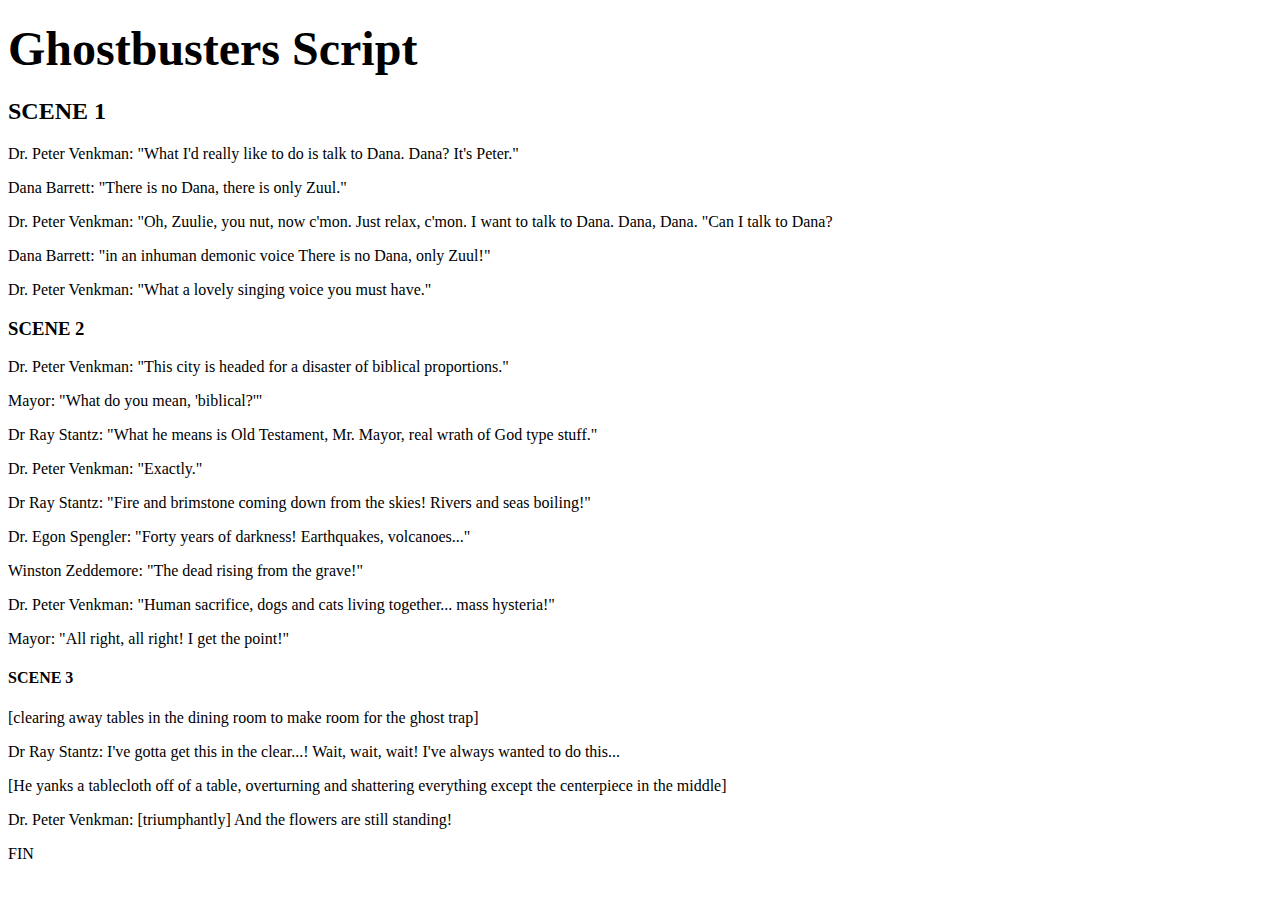
==== index.html @ 15ff9603 "Add files via upload" ====
<!DOCTYPE html>
<html>
    <head>
        <title>Movie Quotes Script</title>
    </head>
    <body>
        <h1><font size="+10">Ghostbusters Script</font></h1>
        <h2><strong>SCENE 1</strong></h2>
            <p>Dr. Peter Venkman: "What I'd really like to do is talk to Dana. Dana? It's Peter."</p> 
            <p>Dana Barrett: "There is no Dana, there is only Zuul."</p>
            <p>Dr. Peter Venkman: "Oh, Zuulie, you nut, now c'mon. Just relax, c'mon. I want to talk to Dana. Dana, Dana. "Can I talk to Dana?</p> 
            <p>Dana Barrett: "in an inhuman demonic voice There is no Dana, only Zuul!"</p>
            <p>Dr. Peter Venkman: "What a lovely singing voice you must have."</p> 
            <p> </p>
        <h3><strong>SCENE 2</strong></h3>
            <p>Dr. Peter Venkman: "This city is headed for a disaster of biblical proportions."</p>
            <p>Mayor: "What do you mean, 'biblical?'"</p>
            <p>Dr Ray Stantz: "What he means is Old Testament, Mr. Mayor, real wrath of God type stuff."</p>
            <p>Dr. Peter Venkman: "Exactly."</p>
            <p>Dr Ray Stantz: "Fire and brimstone coming down from the skies! Rivers and seas boiling!"</p>
            <p>Dr. Egon Spengler: "Forty years of darkness! Earthquakes, volcanoes..."</p>
            <p>Winston Zeddemore: "The dead rising from the grave!"</p>
            <p>Dr. Peter Venkman: "Human sacrifice, dogs and cats living together... mass hysteria!"</p>
            <p>Mayor: "All right, all right! I get the point!"</p>
            <p> </p>
        <h4><strong>SCENE 3</strong></h4>
            <P>[clearing away tables in the dining room to make room for the ghost trap]</P>
            <P>Dr Ray Stantz: I've gotta get this in the clear...! Wait, wait, wait! I've always wanted to do this...</P>
            <P>[He yanks a tablecloth off of a table, overturning and shattering everything except the centerpiece in the middle]</P>
            <P>Dr. Peter Venkman: [triumphantly] And the flowers are still standing!</P>
            <P>FIN</P>
    </body>
</html>
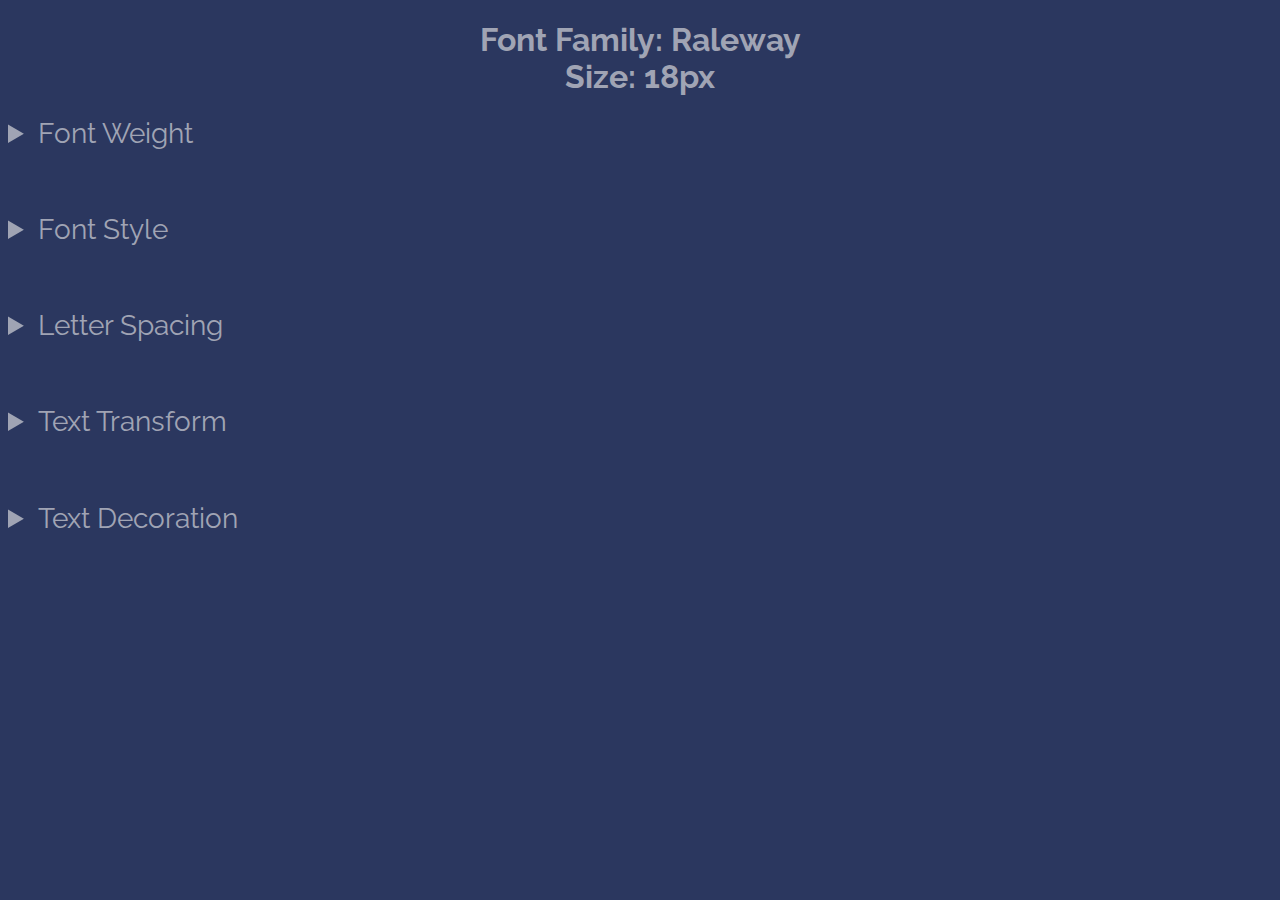
==== commit b046ca0d: "Add files via upload" ====
--- a/index.html
+++ b/index.html
@@ -1,33 +1,135 @@
 <!DOCTYPE html>
-<html>
+<html lang="en">
     <head>
-        <title>Movie Quotes Script</title>
+        <title>Type Font</title>
+        <link rel="preconnect" href="https://fonts.gstatic.com"> 
+        <link href="https://fonts.googleapis.com/css2?family=Raleway:ital,wght@0,100;0,200;0,300;0,400;0,500;0,600;0,700;0,800;0,900;1,100;1,200;1,300;1,400;1,500;1,600;1,700;1,800;1,900&display=swap" rel="stylesheet"> 
+        <style>
+            * {
+                font-family: 'Raleway', sans-serif;
+                color:rgb(160, 164, 180);
+            }
+            details {
+                font-size:24px;
+                margin-bottom:5%;
+            }
+            summary {
+                font-size:28px;
+            }
+            h1 {
+                text-align: center;
+                font-size:32px;
+            }
+            h2 {
+                text-decoration:underline;
+                font-weight:bolder;
+                font-size: 28px;
+            }
+            ol {
+                font-size: 18px;
+                margin-bottom:2%;
+            }
+            ul {
+                font-size: 24px;
+                margin-bottom:2%;
+            }
+        </style>
+        
     </head>
+    <body style="background:rgb(43, 55, 95);"></body>
     <body>
-        <h1><font size="+10">Ghostbusters Script</font></h1>
-        <h2><strong>SCENE 1</strong></h2>
-            <p>Dr. Peter Venkman: "What I'd really like to do is talk to Dana. Dana? It's Peter."</p> 
-            <p>Dana Barrett: "There is no Dana, there is only Zuul."</p>
-            <p>Dr. Peter Venkman: "Oh, Zuulie, you nut, now c'mon. Just relax, c'mon. I want to talk to Dana. Dana, Dana. "Can I talk to Dana?</p> 
-            <p>Dana Barrett: "in an inhuman demonic voice There is no Dana, only Zuul!"</p>
-            <p>Dr. Peter Venkman: "What a lovely singing voice you must have."</p> 
-            <p> </p>
-        <h3><strong>SCENE 2</strong></h3>
-            <p>Dr. Peter Venkman: "This city is headed for a disaster of biblical proportions."</p>
-            <p>Mayor: "What do you mean, 'biblical?'"</p>
-            <p>Dr Ray Stantz: "What he means is Old Testament, Mr. Mayor, real wrath of God type stuff."</p>
-            <p>Dr. Peter Venkman: "Exactly."</p>
-            <p>Dr Ray Stantz: "Fire and brimstone coming down from the skies! Rivers and seas boiling!"</p>
-            <p>Dr. Egon Spengler: "Forty years of darkness! Earthquakes, volcanoes..."</p>
-            <p>Winston Zeddemore: "The dead rising from the grave!"</p>
-            <p>Dr. Peter Venkman: "Human sacrifice, dogs and cats living together... mass hysteria!"</p>
-            <p>Mayor: "All right, all right! I get the point!"</p>
-            <p> </p>
-        <h4><strong>SCENE 3</strong></h4>
-            <P>[clearing away tables in the dining room to make room for the ghost trap]</P>
-            <P>Dr Ray Stantz: I've gotta get this in the clear...! Wait, wait, wait! I've always wanted to do this...</P>
-            <P>[He yanks a tablecloth off of a table, overturning and shattering everything except the centerpiece in the middle]</P>
-            <P>Dr. Peter Venkman: [triumphantly] And the flowers are still standing!</P>
-            <P>FIN</P>
+        <h1>
+            Font Family: Raleway
+            <br> Size: 18px
+        </h1>
+        <details>
+            <summary>Font Weight</summary>
+            <ol>
+                <li>font-weight: lighter</li>
+                <ul>
+                    <li style="font-weight:lighter;">The quick brown fox jumped over the lazy dog</li>
+                </ul>
+                <li>font-weight:normal</li>
+                <ul>
+                    <li style="font-weight:normal;">The quick brown fox jumped over the lazy dog</li>
+                </ul>
+                <li>font-weight: bolder</li>
+                <ul>
+                    <li style="font-weight:bolder">The quick brown fox jumped over the lazy dog</li>
+                </ul>
+            </ol>
+        </details>
+    </body>
+    <body>
+        <details>
+            <summary>Font Style</summary>
+            <ol>
+                <li>font-style: italic</li>
+                <ul>
+                    <li style="font-style: italic;">The quick brown fox jumped over the lazy dog</li>
+                </ul>
+                <li>font-style: normal</li>
+                <ul>
+                    <li style="font-style:normal;">The quick brown fox jumped over the lazy dog</li>
+                </ul>
+            </ol>
+        </details>
+    </body>
+    <body>
+        <details>
+            <summary>Letter Spacing</summary>
+            <ol>
+                <li>letter-spacing: 0.5 em</li>
+                <ul>
+                    <li style="letter-spacing:0.5em;">The quick brown fox jumped over the lazy dog</li>
+                </ul>
+                <li>letter-spacing: 0.75 em</li>
+                <ul>
+                    <li style="letter-spacing:0.75em;">The quick brown fox jumped over the lazy dog</li>
+                </ul>
+                <li>letter-spacing: normal</li>
+                <ul>
+                    <li style="letter-spacing:normal;">The quick brown fox jumped over the lazy dog</li>
+                </ul>
+            </ol>
+        </details>
+    </body>
+    <body>
+        <details>
+            <summary>Text Transform</summary>
+            <ol>
+                <li>text-transform: capitalize</li>
+                <ul>
+                    <li style="text-transform:capitalize;">The quick brown fox jumped over the lazy dog</li>
+                </ul>
+                <li>text-transform: uppercase</li>
+                <ul>
+                    <li style="text-transform:uppercase;">The quick brown fox jumped over the lazy dog</li>
+                </ul>
+                <li>text-transform: normal</li>
+                <ul>
+                    <li style="text-transform:normal">The quick brown fox jumped over the lazy dog</li>
+                </ul>
+            </ol>
+        </details>
+    </body>
+    <body>
+        <details>
+            <summary>Text Decoration</summary>
+            <ol>
+                <li>text-decoration:underline</li>
+                <ul>
+                    <li style="text-decoration:underline">The quick brown fox jumped over the lazy dog</li>
+                </ul>
+                <li>text-decoration:line-through</li>
+                <ul>
+                    <li style="text-decoration:line-through;">The quick brown fox jumped over the lazy dog</li>
+                </ul>
+                <li>text-decoration:none</li>
+                <ul>
+                    <li style="text-decoration:none">The quick brown fox jumped over the lazy dog</li>
+                </ul>
+            </ol>
+        </details>
     </body>
 </html>